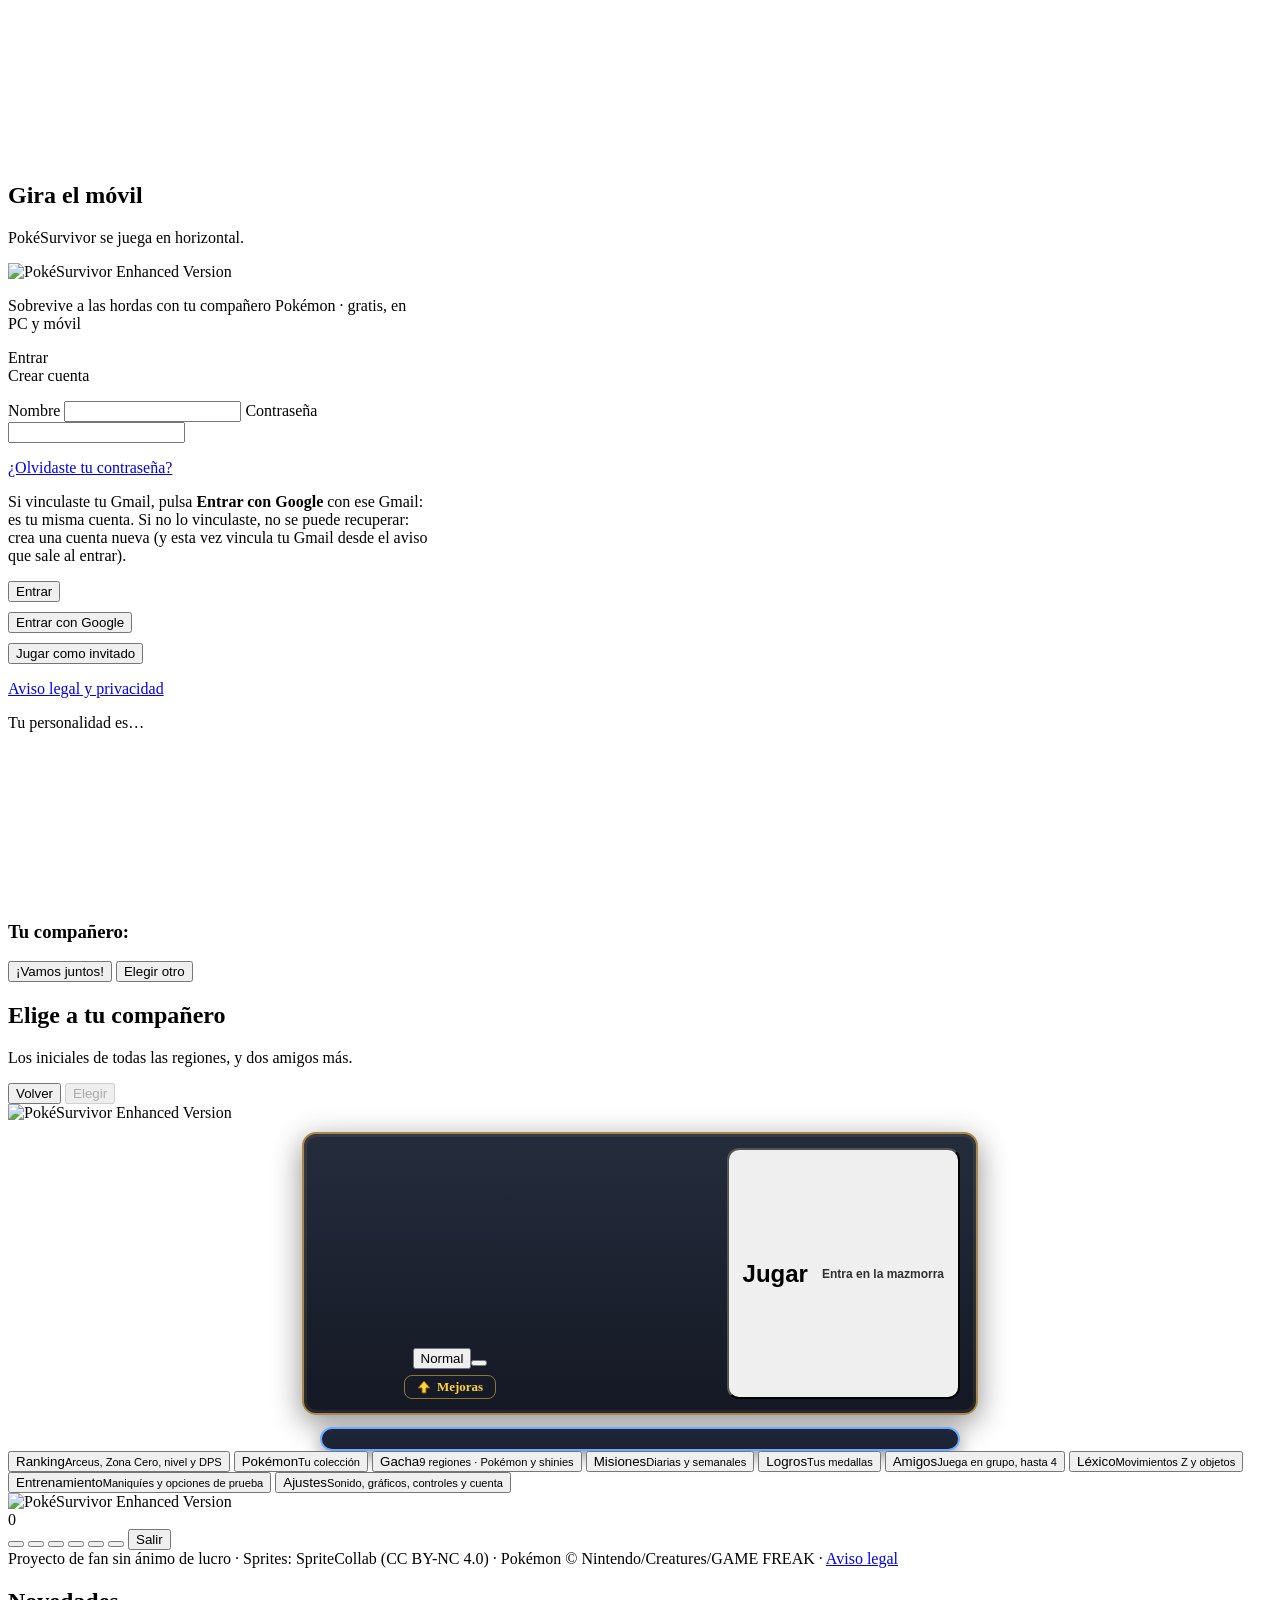
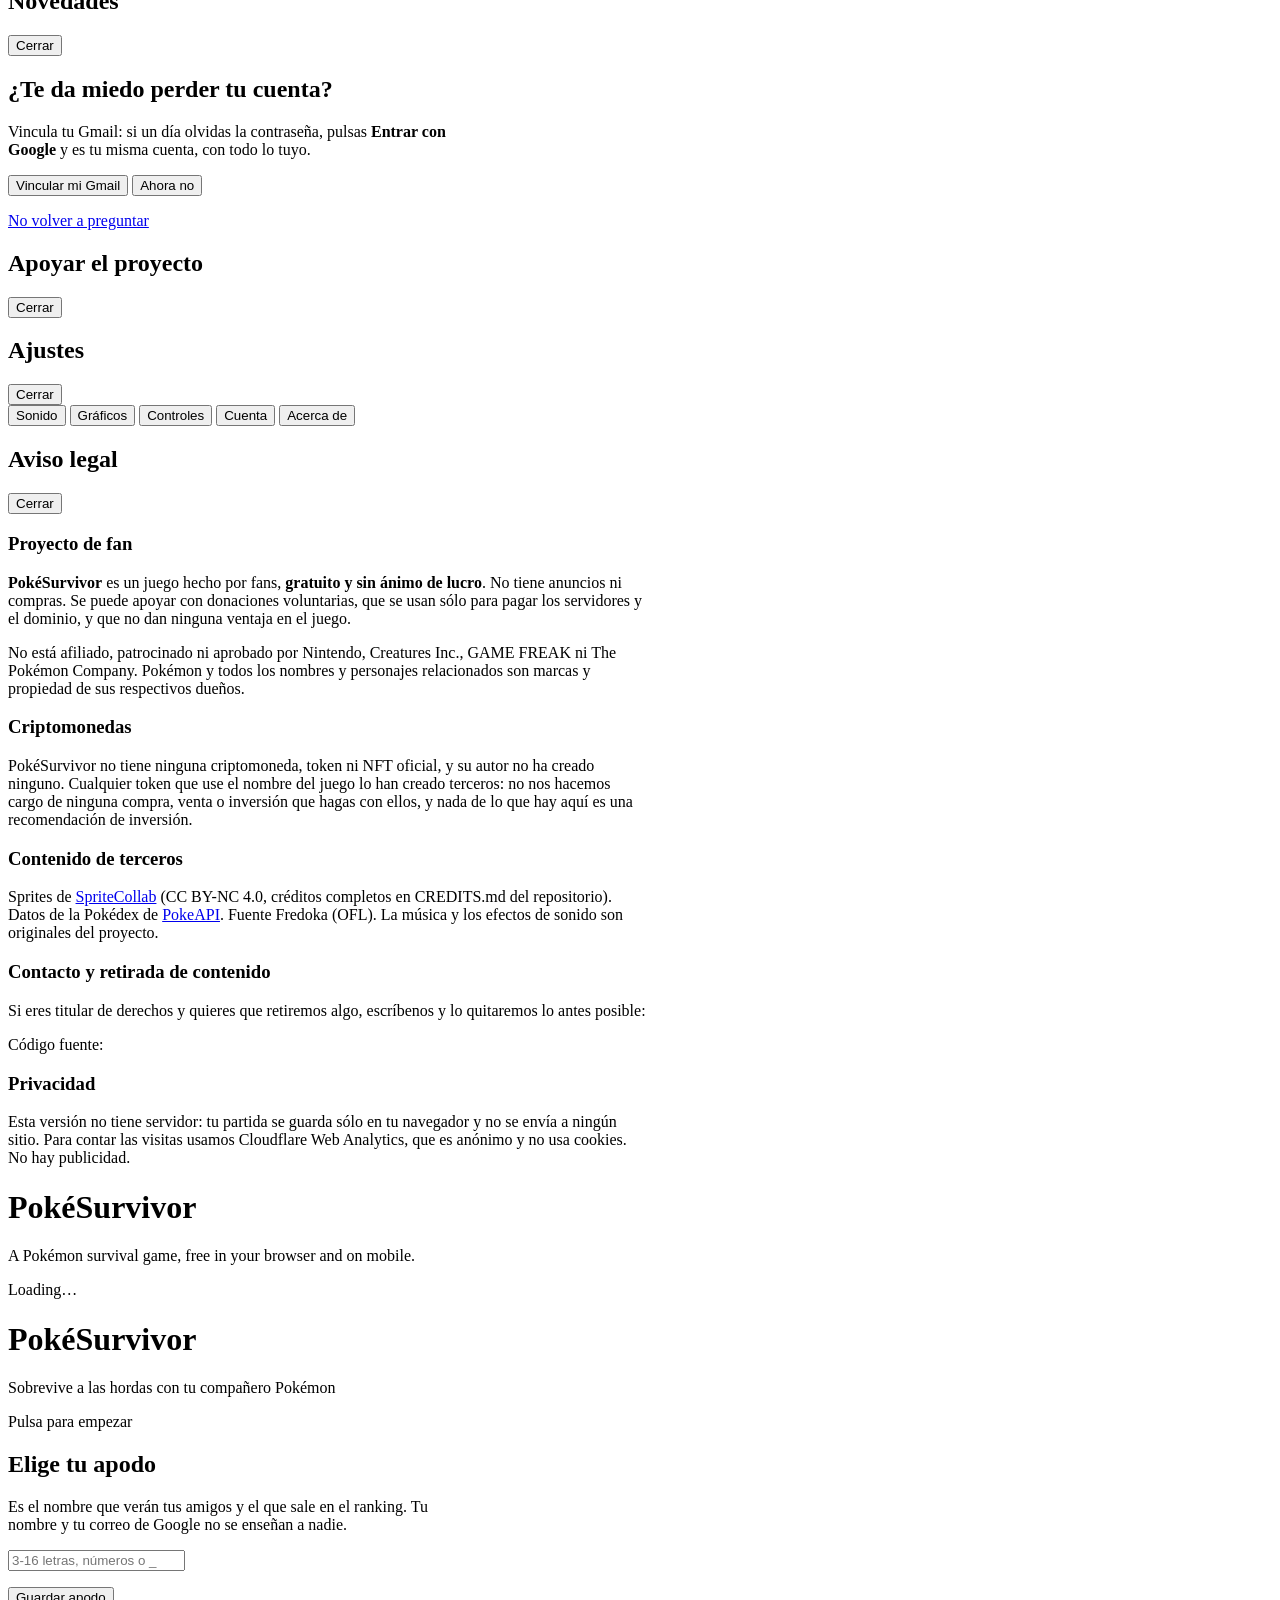
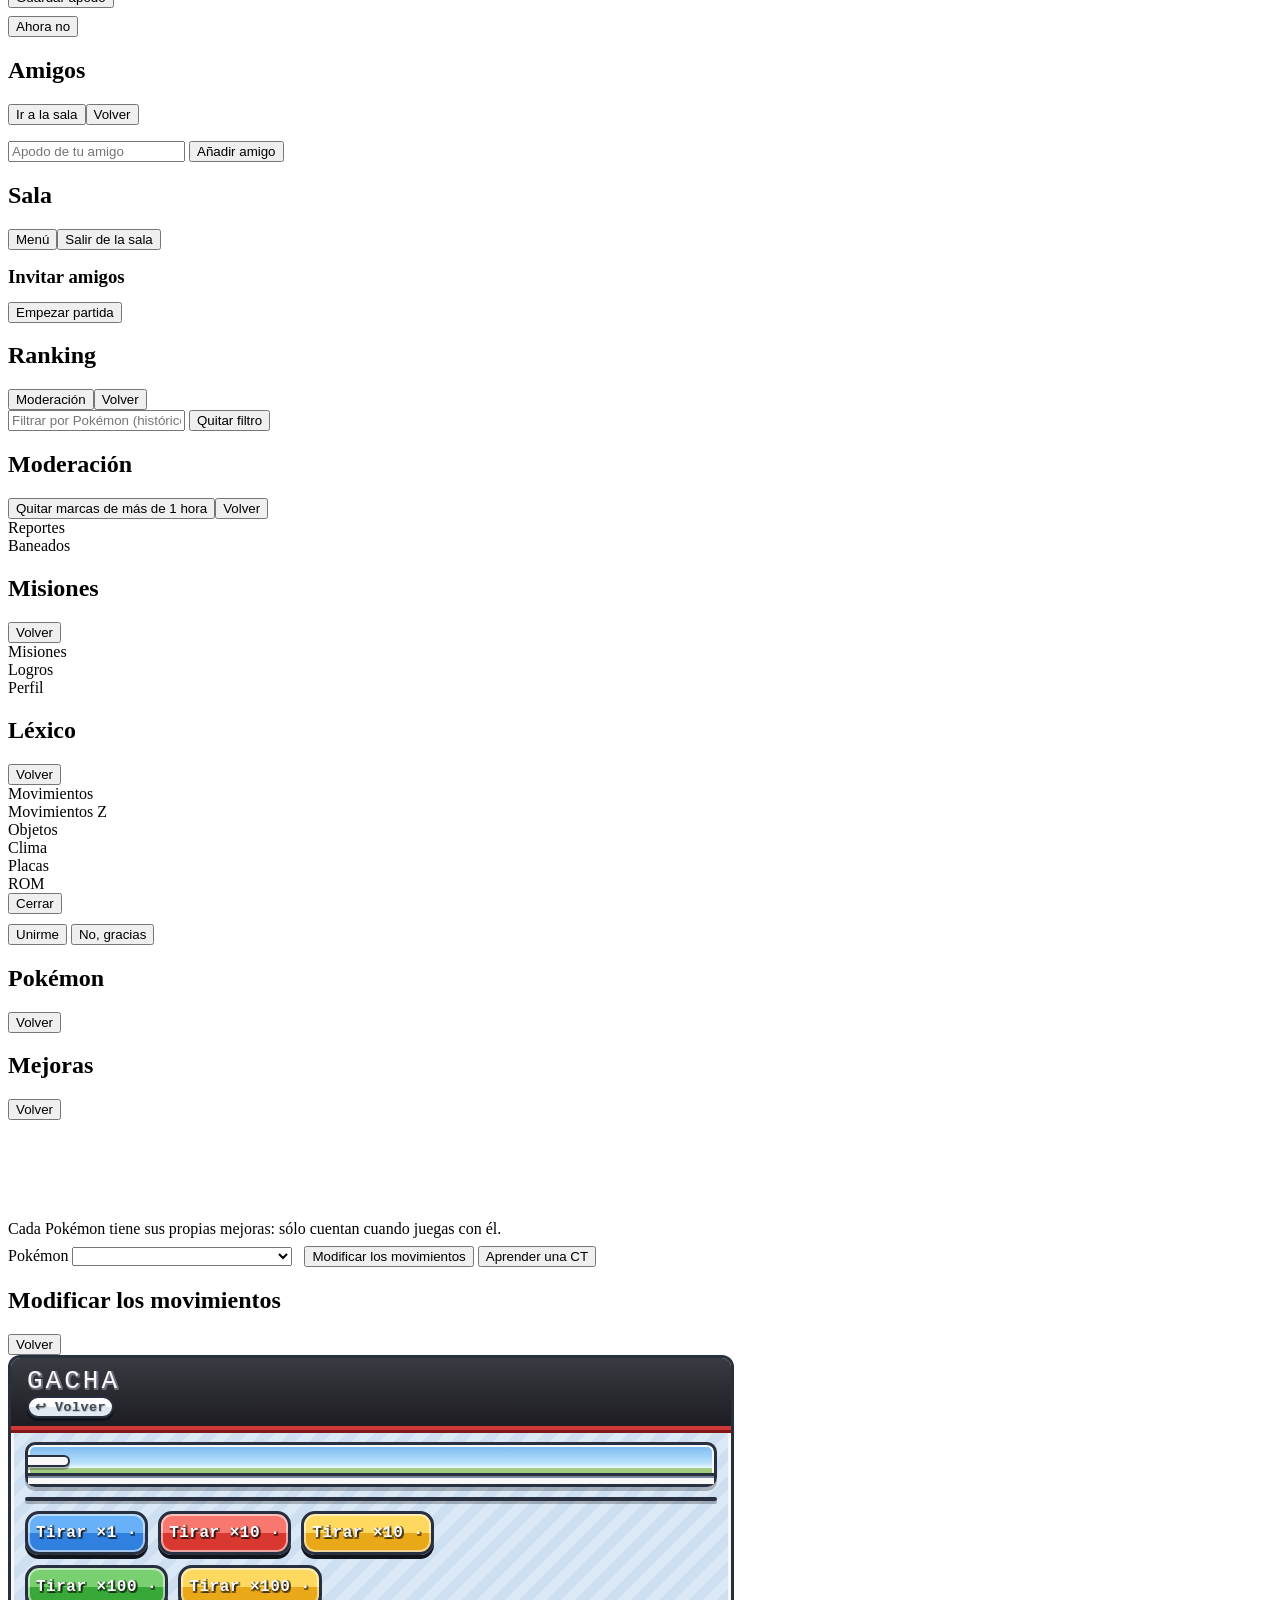
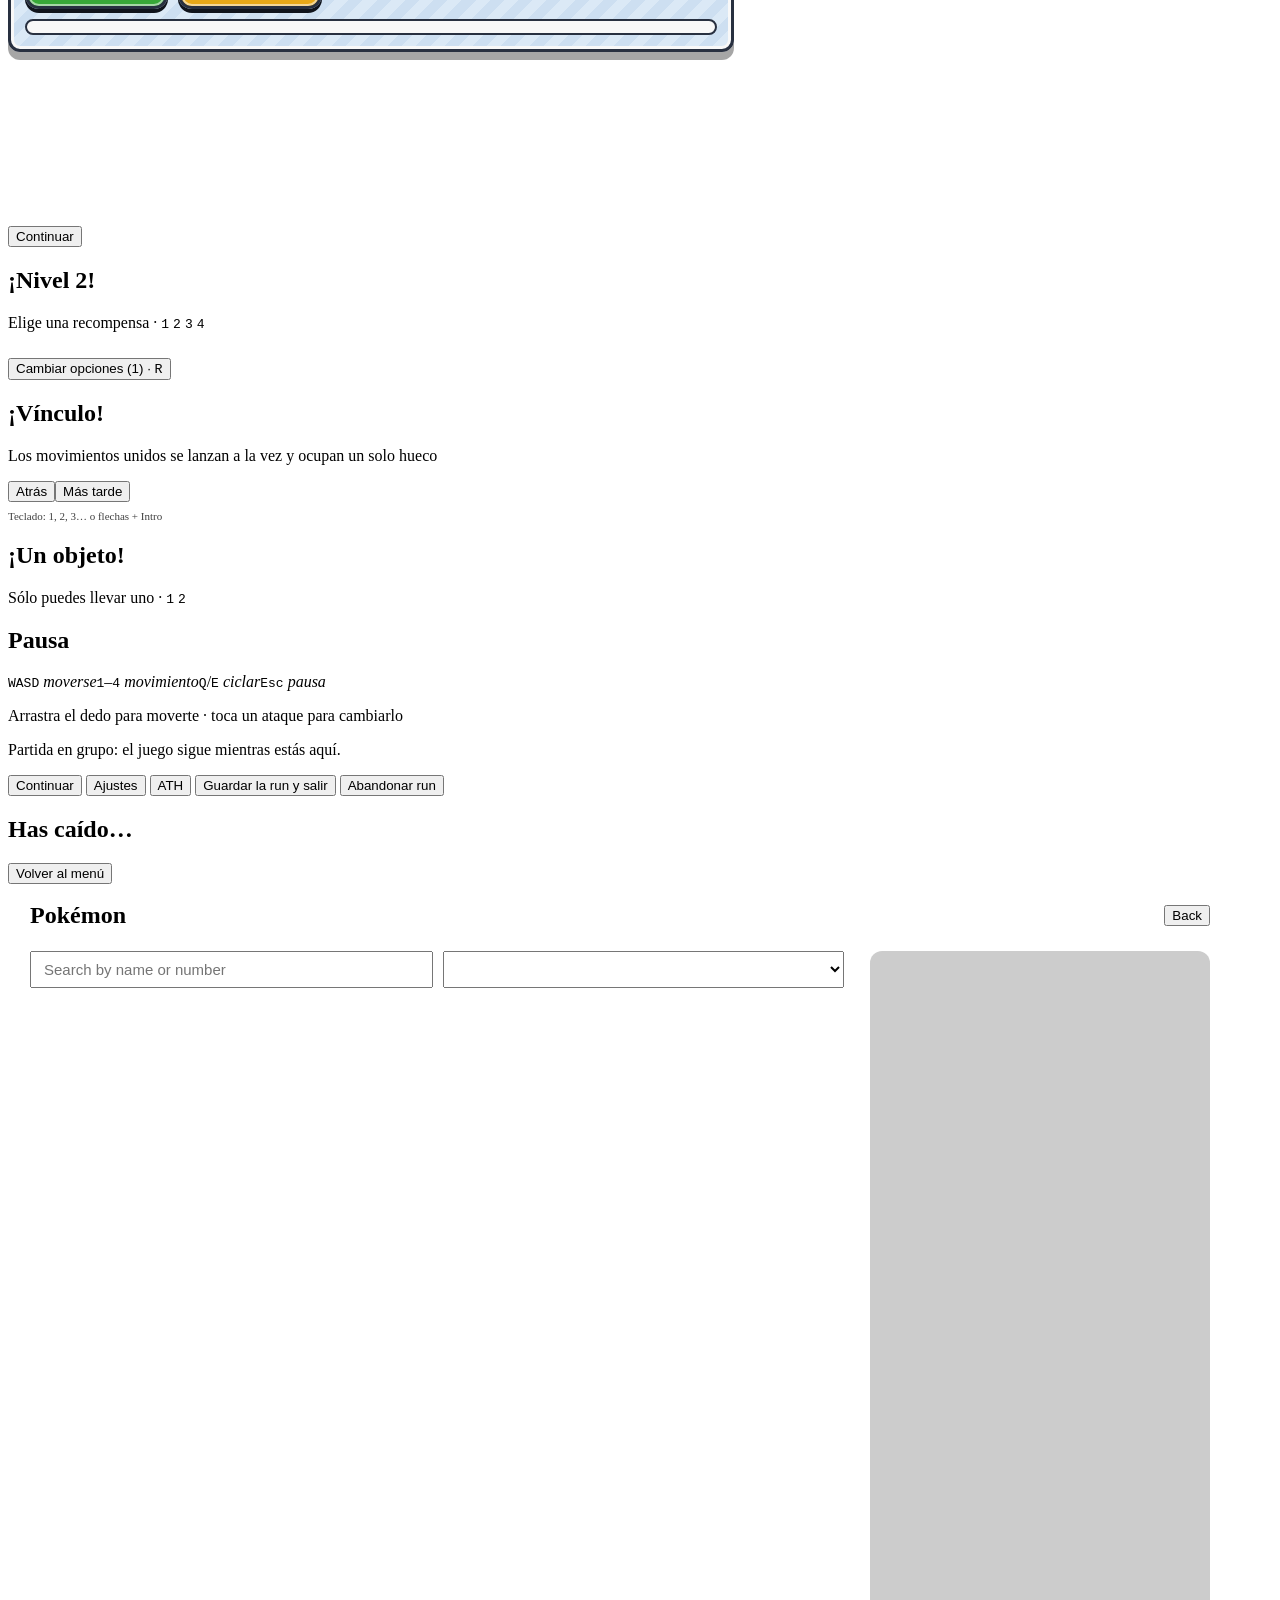
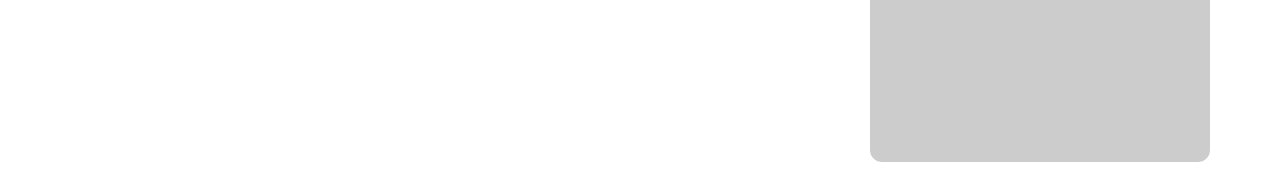
==== for-original/index.html @ c333a70a "Port to the original repo (theworld193232): files in for-original/ Our features re-applied onto the " ====
<!doctype html>
<!-- GENERADO desde dev.html por tools/build.js: no editar a mano (se edita dev.html). -->
<html lang="es">
<head>
<meta charset="utf-8">
<meta name="viewport" content="width=device-width,initial-scale=1,viewport-fit=cover">
<title>PokéSurvivor – Juego Pokémon gratis online estilo Survivor.io</title>
<meta name="description" content="Sobrevive a hordas de Pokémon con tu compañero en este fan game gratis para navegador y móvil: 966 Pokémon, shinies, legendarios y cooperativo con amigos. Sin descargas ni anuncios.">
<link rel="manifest" href="manifest.webmanifest">
<!-- Google sólo enseña en los resultados iconos de 48 px o múltiplos -->
<link rel="icon" href="favicon.ico" sizes="any">
<link rel="icon" type="image/png" sizes="48x48" href="assets/icons/icon-48.png">
<link rel="icon" type="image/png" sizes="96x96" href="assets/icons/icon-96.png">
<link rel="icon" type="image/png" sizes="144x144" href="assets/icons/icon-144.png">
<link rel="apple-touch-icon" href="assets/icons/icon-180.png">
<meta name="mobile-web-app-capable" content="yes">
<meta name="apple-mobile-web-app-capable" content="yes">
<meta name="apple-mobile-web-app-status-bar-style" content="black-translucent">
<meta name="apple-mobile-web-app-title" content="PokéSurvivor">
<link rel="preconnect" href="https://www.gstatic.com" crossorigin>
<link rel="preload" href="assets/fonts/Fredoka.ttf" as="font" type="font/ttf" crossorigin>
<link rel="stylesheet" href="css/style.css?v=a065ed2f32">
<style>/* perso: cuadro central del menú (tu Pokémon + niveles); aquí porque style.css se queda en caché */
.play-panel { display: flex; gap: 18px; align-items: stretch; margin: 10px auto 0; padding: 14px 16px; max-width: 640px;
  background: linear-gradient(180deg, rgba(18,26,44,.92), rgba(8,12,24,.95)); border: 2px solid #a8894a; border-radius: 14px;
  box-shadow: 0 8px 30px rgba(0,0,0,.45), inset 0 0 0 3px rgba(255,220,150,.08); }
.play-panel .partner-card { margin-top: 0; flex: 0 0 auto; display: flex; flex-direction: column; align-items: center; }
.play-panel #menu-partner { cursor: pointer; transition: transform .12s; }
.play-panel #menu-partner:hover { transform: scale(1.03); }
.play-panel .pp-upg { display: inline-flex; align-items: center; gap: 6px; margin-top: 6px; background: none; border: 1px solid rgba(255,210,63,.5); color: #ffd23f; border-radius: 8px; padding: 3px 12px; font: inherit; font-size: 13px; font-weight: 800; cursor: pointer; }
.play-panel .pp-upg:hover { background: rgba(255,210,63,.12); }
.play-panel .pp-levels { flex: 1; display: flex; flex-direction: column; gap: 8px; min-width: 0; }
.play-panel .pp-play { display: flex; align-items: center; justify-content: center; gap: 10px; font-size: 24px; font-weight: 800; padding: 10px 14px; border-radius: 12px; }
.play-panel .pp-play small { font-size: 12px; font-weight: 600; opacity: .8; margin-left: 4px; }
.play-panel .pp-play .mi-ico { display: inline-flex; }
.room-panel { margin: 12px auto 0; padding: 10px 14px; max-width: 640px; width: 100%; box-sizing: border-box; display: flex; align-items: center; gap: 14px;
  background: linear-gradient(180deg, rgba(14,22,44,.92), rgba(10,16,34,.92)); border: 2px solid #6fa8ff; border-radius: 14px; box-shadow: 0 6px 18px rgba(0,0,0,.4); }
.room-panel .rp-info { min-width: 120px; text-align: left; }
.room-panel .rp-info b { display: block; font-size: 15px; color: #9ac8ff; }
.room-panel .rp-info small { display: block; font-size: 12px; color: #9fb1c9; }
.room-panel .rp-mates { flex: 1; display: flex; gap: 8px; min-width: 0; overflow: hidden; }
.room-panel .rp-mate { display: flex; flex-direction: column; align-items: center; width: 70px; font-size: 11px; color: #dfe8ff; }
.room-panel .rp-mate canvas { width: 64px; height: 52px; }
.room-panel .rp-mate span { max-width: 70px; overflow: hidden; text-overflow: ellipsis; white-space: nowrap; }
.room-panel .rp-mate.empty { opacity: .35; justify-content: center; height: 70px; border: 1px dashed #6f86c8; border-radius: 8px; }
.room-panel .rp-btns { display: flex; flex-direction: column; gap: 6px; }
.room-panel .rp-mate:not(.empty) { cursor: pointer; position: relative; border-radius: 8px; }
.room-panel .rp-mate:not(.empty):hover { background: rgba(111,168,255,.12); }
.room-panel .rp-mate.empty { cursor: pointer; }
.room-panel .rp-net { position: absolute; top: 2px; right: 2px; line-height: 0; }
#rp-pop { position: fixed; z-index: 70; display: flex; flex-direction: column; gap: 4px; min-width: 150px; padding: 8px; border-radius: 10px;
  background: rgba(16,24,48,.98); border: 2px solid #6fa8ff; box-shadow: 0 6px 18px rgba(0,0,0,.5); }
#rp-pop b { font-size: 13px; color: #9ac8ff; padding: 0 4px 2px; }
#rp-pop button { font: inherit; font-size: 13px; font-weight: 700; text-align: left; padding: 5px 8px; border-radius: 7px; border: 1px solid #3a4f8a; background: rgba(255,255,255,.04); color: #e8eefc; cursor: pointer; }
#rp-pop button:hover:not([disabled]) { background: rgba(111,168,255,.18); }
#rp-pop button.danger { color: #ff9a8a; border-color: rgba(255,120,120,.5); }
#rp-pop button[disabled] { opacity: .55; cursor: default; }
.room-panel .ready-on { background: #2f9e57; border-color: #7dff9a; color: #fff; }
#scr-menu.has-room .menu-left .logo { margin-bottom: 4px; }
@media (max-width: 760px) { .room-panel { flex-wrap: wrap; } .room-panel .rp-btns { flex-direction: row; width: 100%; } .room-panel .rp-btns .btn { flex: 1; } }
.play-panel .pp-title { font-size: 13px; font-weight: 800; letter-spacing: 2px; text-transform: uppercase; color: #8fa3c4; text-align: left; }
#menu-maps { display: flex; flex-direction: column; gap: 8px; flex: 1; }
.lvl-card { display: flex; align-items: center; gap: 10px; text-align: left; padding: 10px 12px; border-radius: 10px; border: 2px solid #3a4f8a;
  background: rgba(0,0,0,.28); color: #fff; font: inherit; cursor: pointer; flex: 1; }
.lvl-card:hover:not([disabled]) { border-color: #6f86c8; }
.lvl-card.on { border-color: #ffd23f; background: rgba(255,210,63,.1); box-shadow: 0 0 12px rgba(255,210,63,.25); }
.lvl-card[disabled] { opacity: .45; cursor: default; }
.lvl-card .ln { font-size: 22px; font-weight: 800; color: #ffd23f; min-width: 30px; text-align: center; }
.lvl-card b { display: block; font-size: 15px; }
.lvl-card small { display: block; font-size: 11px; color: #9fb1c9; }
.lvl-card .lt { display: flex; flex-wrap: wrap; gap: 3px; margin-top: 4px; }
.lvl-card .lt img { width: 18px; height: 18px; }
.lvl-card.zz { background: radial-gradient(1px 1px at 12% 30%, #fff, transparent), radial-gradient(1px 1px at 40% 72%, #fff, transparent), radial-gradient(1.5px 1.5px at 68% 22%, #bfe8ff, transparent), radial-gradient(1px 1px at 86% 66%, #ffd0f4, transparent), radial-gradient(1px 1px at 56% 46%, #fff, transparent), radial-gradient(1px 1px at 25% 80%, #c8fff4, transparent), linear-gradient(120deg, #1a1240 0%, #2b1a5e 45%, #0f3a4a 100%);
  border-color: #8a7bc8; box-shadow: 0 0 14px rgba(138,123,200,.45), inset 0 0 18px rgba(63,224,192,.15); }
.lvl-card.zz.on { border-color: #ffd23f; box-shadow: 0 0 14px rgba(255,210,63,.35), inset 0 0 18px rgba(63,224,192,.15); }
.lvl-card.zz .ln { color: #fff; font-size: 30px; text-shadow: 0 0 6px #c9a6ff, 0 0 14px #7b5cff, 0 0 24px #7b5cff; }
.lvl-card.zz .zz-tag { display: block; font-size: 11px; color: #c9c2ff; margin-top: 3px; letter-spacing: .03em; }
.contact-btn svg { vertical-align: -3px; }
@media (max-width: 900px) { .contact-btn span { display: none; } }
.lvl-card .lk { margin-left: auto; font-size: 12px; font-weight: 800; color: #ff9a8a; white-space: nowrap; }
@media (max-width: 760px) and (min-height: 521px) {
  .play-panel { flex-direction: column; padding: 10px; gap: 10px; max-width: 420px; }
  #menu-maps { flex-direction: row; } .lvl-card { flex-direction: column; text-align: center; gap: 2px; padding: 6px; }
  .lvl-card .lk { margin: 0; } .lvl-card small { display: none; } .lvl-card .lt { justify-content: center; } .lvl-card .lt img { width: 14px; height: 14px; }
}
/* Perso: téléphone à l'horizontale: le cadre central en ligne, compact, sans logo (tout tient sans défiler). */
@media (max-height: 520px) {
  #scr-menu .menu-left { justify-content: flex-start; padding: 46px 6px 6px; overflow-y: auto; }
  #scr-menu .menu-left .logo { display: none; }
  #scr-menu .menu-right { width: min(46vw, 400px); }
  .play-panel { flex-direction: row; padding: 8px; gap: 8px; margin: 0 auto; width: 100%; max-width: 560px; box-sizing: border-box; }
  .play-panel .partner-card { width: 34%; min-width: 0; }
  .play-panel #menu-partner { width: 100%; height: auto; max-height: 30vh; }
  .play-panel .partner-card .nm { font-size: 15px; }
  .play-panel .partner-card .lv { font-size: 11px; }
  .play-panel .seg button { padding: 2px 8px; font-size: 12px; }
  .play-panel .pp-upg { font-size: 12px; padding: 2px 8px; margin-top: 4px; }
  .play-panel .pp-levels { gap: 5px; }
  .play-panel .pp-title { font-size: 10px; letter-spacing: 1px; }
  #menu-maps { flex-direction: column; gap: 4px; }
  .lvl-card { flex-direction: row; text-align: left; gap: 6px; padding: 4px 8px; flex: 0 0 auto; }
  .lvl-card .ln { font-size: 16px; min-width: 18px; }
  .lvl-card b { font-size: 12px; white-space: nowrap; overflow: hidden; text-overflow: ellipsis; }
  .lvl-card > span:nth-child(2) { min-width: 0; flex: 1; }
  .lvl-card .lt, .lvl-card small { display: none; }
  .lvl-card .lk { margin-left: auto; font-size: 11px; }
  .play-panel .pp-play { font-size: 18px; padding: 6px 10px; }
  .play-panel .pp-play small { display: none; }
  .room-panel { margin-top: 6px; padding: 6px 8px; gap: 8px; max-width: 560px; flex-wrap: wrap; }
  .room-panel .rp-info b { font-size: 13px; }
  .room-panel .rp-mate { width: 52px; } .room-panel .rp-mate canvas { width: 48px; height: 40px; } .room-panel .rp-mate.empty { height: 52px; }
  .room-panel .rp-btns { flex-direction: row; width: 100%; } .room-panel .rp-btns .btn { flex: 1; }
  /* Perso (19-10): el salón ya no se corta en el móvil: una sola fila compacta y la columna puede bajar */
  #scr-menu.has-room .menu-left { justify-content: flex-start; overflow-y: auto; overscroll-behavior: contain; }
  #scr-menu.has-room .menu-left > * { flex-shrink: 0; }
  .room-panel { flex-wrap: nowrap; padding: 4px 8px; gap: 6px; margin-top: 4px; }
  .room-panel .rp-info { min-width: 0; flex: 0 1 auto; }
  .room-panel .rp-info b { font-size: 12px; } .room-panel .rp-info small { font-size: 10px; }
  .room-panel .rp-mate { width: 44px; font-size: 10px; } .room-panel .rp-mate canvas { width: 40px; height: 32px; }
  .room-panel .rp-mate span { max-width: 44px; } .room-panel .rp-mate.empty { height: 42px; }
  .room-panel .rp-btns { flex-direction: column; width: auto; gap: 4px; } .room-panel .rp-btns .btn { flex: none; padding: 3px 8px; font-size: 12px; }
}
/* Perso: Gacha à l'horizontale sur téléphone: les boutons de tirage visibles sans défiler, les taux à droite. */
@media (max-height: 520px) {
  #scr-gacha .box { padding: 8px 10px; max-height: calc(100dvh - 54px); overflow-y: auto; }
  #scr-gacha .gen-tabs { margin-top: 2px; padding-bottom: 4px; scrollbar-width: none; }
  #scr-gacha .gen-tabs .tab, #scr-gacha .gen-tabs button { padding: 2px 8px; font-size: 12px; }
  #scr-gacha .split { grid-template-columns: 1fr minmax(170px, 32%); gap: 8px; margin-top: 2px !important; }
  #scr-gacha .banner { padding: 8px 10px; }
  #scr-gacha .banner h3 { font-size: 18px; margin: 0; }
  #scr-gacha .banner p { font-size: 12px; margin: 2px 0 !important; }
  #scr-gacha .banner .feat { height: 70px; margin: 4px -6px -8px; }
  #scr-gacha .banner .feat canvas { max-height: 70px; width: auto; }
  #scr-gacha .row { margin-top: 6px !important; gap: 6px; }
  #scr-gacha .row .btn { padding: 6px 8px; font-size: 13px; }
  #scr-gacha .note { margin-top: 4px; font-size: 11px; }
  #scr-gacha .rates { font-size: 12px; padding: 6px 8px; max-height: calc(100dvh - 140px); overflow-y: auto; }
}
</style>
<style>/* fuente (también aquí: el CSS puede estar en caché) */
@font-face { font-family: 'Pixelify'; src: url('assets/fonts/Fredoka.ttf') format('truetype'); font-weight: 300 900; font-display: block; }</style>
<script>if (location.hostname === 'intox2b20.github.io') { const s = document.createElement('script'); s.defer = true; s.src = 'https://static.cloudflareinsights.com/beacon.min.js'; s.setAttribute('data-cf-beacon', '{"token": "bb790692d1814e0cb6fdeed3e09efedd"}'); document.head.appendChild(s); }</script>
</head>
<body>

<canvas id="game"></canvas>
<!-- En móvil se juega en horizontal -->
<div id="rotate" class="hidden"><div class="box center"><div id="rotate-ico"></div><h2>Gira el móvil</h2><p class="sub">PokéSurvivor se juega en horizontal.</p></div></div>

<!-- ====== Inicio: login / registro / invitado ====== -->
<section id="scr-login" class="scr hidden">
  <div class="box" style="width:min(420px,100%)">
    <div class="logo">
      <img class="logo-img" src="assets/ui/logo-intox4.webp" alt="PokéSurvivor Enhanced Version" draggable="false" translate="no">
    </div>
    <p class="login-tag">Sobrevive a las hordas con tu compañero Pokémon · gratis, en PC y móvil</p>
    <div class="tabs">
      <div class="tab on" data-tab="login">Entrar</div>
      <div class="tab" data-tab="register">Crear cuenta</div>
    </div>
    <p id="signup-closed" class="note center hidden"></p>
    <form id="login-form" autocomplete="off">
      <label for="f-user">Nombre</label>
      <input id="f-user" class="field" maxlength="16" spellcheck="false">
      <label for="f-pass">Contraseña</label>
      <input id="f-pass" class="field" type="password" maxlength="64">
      <p id="login-err" class="err"></p>
      <p class="note"><a href="#" id="f-forgot">¿Olvidaste tu contraseña?</a></p>
      <p id="forgot-note" class="note hidden">Si vinculaste tu Gmail, pulsa <b>Entrar con Google</b> con ese Gmail: es tu misma cuenta.
        Si no lo vinculaste, no se puede recuperar: crea una cuenta nueva (y esta vez vincula tu Gmail desde el aviso que sale al entrar).</p>
      <div class="row">
        <button id="btn-auth" class="btn gold grow" type="submit">Entrar</button>
      </div>
    </form>
    <div class="row" style="margin-top:10px">
      <button id="btn-google" class="btn google grow hidden" type="button">Entrar con Google</button>
    </div>
    <div class="row" style="margin-top:10px">
      <button id="btn-guest" class="btn ghost grow" type="button">Jugar como invitado</button>
    </div>
    <p class="note center" id="login-mode"></p>
    <p class="note center"><a href="#" class="legal-link" data-legal>Aviso legal y privacidad</a></p>
  </div>
</section>

<!-- ====== Test de personalidad ====== -->
<section id="scr-test" class="scr dim hidden">
  <div class="box test-box">
    <div class="progress"><i id="test-bar"></i></div>
    <p class="sub" id="test-count"></p>
    <p class="q" id="test-q"></p>
    <div class="answers" id="test-a"></div>
  </div>
</section>

<!-- ====== Resultado del test ====== -->
<section id="scr-result" class="scr dim hidden">
  <div class="box result">
    <p class="sub">Tu personalidad es…</p>
    <div class="trait" id="res-trait"></div>
    <p id="res-text"></p>
    <canvas id="res-stage" class="stage" width="200" height="150"></canvas>
    <h3>Tu compañero: <span class="gold" id="res-name"></span></h3>
    <div class="row" style="justify-content:center;margin-top:14px">
      <button id="res-ok" class="btn gold">¡Vamos juntos!</button>
      <button id="res-other" class="btn">Elegir otro</button>
    </div>
  </div>
</section>

<!-- ====== Elegir compañero ====== -->
<section id="scr-starters" class="scr dim hidden">
  <div class="box wide">
    <h2>Elige a tu compañero</h2>
    <p class="sub">Los iniciales de todas las regiones, y dos amigos más.</p>
    <div class="grid" id="starter-grid"></div>
    <div class="row between" style="margin-top:14px">
      <button id="starter-back" class="btn ghost">Volver</button>
      <span id="starter-info" class="grow" style="color:var(--muted)"></span>
      <button id="starter-ok" class="btn gold" disabled>Elegir</button>
    </div>
  </div>
</section>

<!-- ====== Menú principal ====== -->
<section id="scr-menu" class="scr hidden v2">
  <!-- Perso (19-10): pantalla principal v2: logo · cuadro de juego (banner del nivel + pestañas + Jugar) · menú a la derecha · estadísticas y salón abajo -->
  <div class="menu-left">
    <div class="logo">
      <img class="logo-img" src="assets/ui/logo-intox4.webp" alt="PokéSurvivor Enhanced Version" draggable="false" translate="no">
    </div>
    <div class="play-panel">
      <div class="pp-banner" id="pp-banner">
        <div class="pp-info" id="pp-info"></div>
        <div class="partner-card">
          <canvas id="menu-partner" class="stage" width="260" height="200" title="Pokémon"></canvas>
          <div class="nm" id="menu-partner-name"></div>
          <div class="lv" id="menu-partner-info"></div>
          <div class="seg hidden" id="menu-shiny"><button data-v="0">Normal</button><button data-v="1"></button></div>
          <button class="pp-upg" id="menu-partner-upg"><svg width="14" height="14" viewBox="0 0 14 14" aria-hidden="true"><path d="M7 1 L13 8 H9 V13 H5 V8 H1 Z" fill="#ffd23f" stroke="#7a5a00" stroke-width="1"/></svg> Mejoras</button>
        </div>
      </div>
      <div id="menu-maps" class="pp-tabs"></div>
      <button class="btn gold pp-play" data-go="play">Jugar<small>Entra en la mazmorra</small></button>
    </div>
    <div class="menu-bottom">
      <!-- perso: el salón multijugador (sólo con sala) -->
      <div class="room-panel hidden" id="menu-room"></div>
        <div class="room-chat hidden" id="room-chat"></div>
    </div>
  </div>
  <div class="menu-right">
    <div class="box menu-box">
      <div class="menu-list">
        <button class="menu-item" data-go="rank">Ranking<small>Arceus, Zona Cero, nivel y DPS</small></button>
        <button class="menu-item" data-go="dex">Pokémon<small id="menu-dex-count">Tu colección</small></button>
        <button class="menu-item" data-go="gacha">Gacha<small>9 regiones · Pokémon y shinies</small></button>
        <button class="menu-item" data-go="goals">Misiones<small id="menu-goals-sub">Diarias y semanales</small></button>
        <button class="menu-item" data-go="ach">Logros<small id="menu-ach-sub">Tus medallas</small></button>
        <button class="menu-item" data-go="friends">Amigos<small id="menu-friends-sub">Juega en grupo, hasta 4</small></button>
        <button class="menu-item" data-go="lexicon">Léxico<small>Movimientos Z y objetos</small></button>
        <button class="menu-item" data-go="train">Entrenamiento<small>Maniquíes y opciones de prueba</small></button>
        <button class="menu-item" data-go="settings">Ajustes<small>Sonido, gráficos, controles y cuenta</small></button>
      </div>
    </div>
    <!-- perso (18-10): en el móvil el logo va aquí, bajo el menú -->
    <div class="logo logo-phone"><img class="logo-img" src="assets/ui/logo-intox4.webp" alt="PokéSurvivor Enhanced Version" draggable="false" translate="no"></div>
  </div>
</section>

<div id="topbar" class="topbar hidden">
  <div class="pill"><span class="coin"></span><span id="coins">0</span></div>
  <div class="pill" id="tickets-pill" title="Tickets del gacha"></div>
  <div class="pill" id="user-pill"></div>
  <button id="btn-news" class="btn small ghost news-btn" title="Novedades"></button>
  <button id="btn-contact" class="btn small ghost contact-btn" title="Contacto"></button>
  <button id="btn-support" class="btn small gold hidden" title="Apoyar el PokéSurvivor original (JPTER78)"></button>
  <button id="btn-sound" class="btn small ghost" title="Sonido"></button>
  <button id="btn-full" class="btn small ghost hidden" title="Pantalla completa"></button>
  <button id="btn-settings" class="btn small ghost" title="Ajustes"></button>
  <button id="btn-logout" class="btn small ghost">Salir</button>
</div>
<div id="sound-panel" class="box sound-panel hidden"></div>
<div id="credits-line" class="credits-line hidden">Proyecto de fan sin ánimo de lucro · Sprites: SpriteCollab (CC BY-NC 4.0) · Pokémon © Nintendo/Creatures/GAME FREAK · <a href="#" class="legal-link" data-legal>Aviso legal</a></div>

<!-- ====== Novedades (cambios del juego) ====== -->
<section id="scr-news" class="scr dim hidden">
  <div class="box news-box">
    <div class="row between"><h2>Novedades</h2><button class="btn small ghost" id="news-close">Cerrar</button></div>
    <div id="news-body" class="news-body"></div>
  </div>
</section>

<!-- ====== Vincular Gmail para recuperar la cuenta (js/ui/login.js, offerRecovery) ====== -->
<section id="scr-recover" class="scr dim hidden">
  <div class="box" style="width:min(440px,100%)">
    <h2>¿Te da miedo perder tu cuenta?</h2>
    <p>Vincula tu Gmail: si un día olvidas la contraseña, pulsas <b>Entrar con Google</b> y es tu misma cuenta, con todo lo tuyo.</p>
    <p class="err" id="rec-err"></p>
    <div class="row" style="gap:8px;flex-wrap:wrap">
      <button class="btn gold grow" id="rec-link" type="button">Vincular mi Gmail</button>
      <button class="btn ghost" id="rec-later" type="button">Ahora no</button>
    </div>
    <p class="note center"><a href="#" id="rec-never">No volver a preguntar</a></p>
  </div>
</section>

<!-- ====== Apoyar el proyecto (donaciones) ====== -->
<section id="scr-support" class="scr dim hidden">
  <div class="box support">
    <div class="row between"><h2>Apoyar el proyecto</h2><button class="btn small ghost" id="sup-close">Cerrar</button></div>
    <div id="sup-body"></div>
  </div>
</section>

<!-- ====== Ajustes ====== -->
<section id="scr-settings" class="scr dim hidden">
  <div class="box settings">
    <div class="row between"><h2>Ajustes</h2><button class="btn small ghost" id="set-close">Cerrar</button></div>
    <div class="tabs" id="set-tabs">
      <button class="gen-tab" data-t="sound">Sonido</button>
      <button class="gen-tab" data-t="gfx">Gráficos</button>
      <button class="gen-tab" data-t="ctl">Controles</button>
      <button class="gen-tab" data-t="acc">Cuenta</button>
      <button class="gen-tab" data-t="about">Acerca de</button>
    </div>
    <div id="set-body" class="set-body"></div>
  </div>
</section>

<!-- ====== Aviso legal y privacidad ====== -->
<section id="scr-legal" class="scr dim hidden">
  <div class="box legal" style="width:min(640px,100%)">
    <div class="row between"><h2>Aviso legal</h2><button class="btn small ghost" id="legal-close">Cerrar</button></div>
    <h3>Proyecto de fan</h3>
    <p><b>PokéSurvivor</b> es un juego hecho por fans, <b>gratuito y sin ánimo de lucro</b>.
      No tiene anuncios ni compras. Se puede apoyar con donaciones voluntarias, que se usan sólo para pagar los servidores y el dominio, y que no dan ninguna ventaja en el juego.</p>
    <p>No está afiliado, patrocinado ni aprobado por Nintendo, Creatures Inc., GAME FREAK ni
      The Pokémon Company. Pokémon y todos los nombres y personajes relacionados son marcas y
      propiedad de sus respectivos dueños.</p>
    <h3>Criptomonedas</h3>
    <p>PokéSurvivor no tiene ninguna criptomoneda, token ni NFT oficial, y su autor no ha creado ninguno. Cualquier token que use el nombre del juego lo han creado terceros: no nos hacemos cargo de ninguna compra, venta o inversión que hagas con ellos, y nada de lo que hay aquí es una recomendación de inversión.</p>
    <h3>Contenido de terceros</h3>
    <p>Sprites de <a href="https://github.com/PMDCollab/SpriteCollab" target="_blank" rel="noopener">SpriteCollab</a>
      (CC BY-NC 4.0, créditos completos en CREDITS.md del repositorio). Datos de la Pokédex de
      <a href="https://pokeapi.co/" target="_blank" rel="noopener">PokeAPI</a>. Fuente Fredoka (OFL).
      La música y los efectos de sonido son originales del proyecto.</p>
    <h3>Contacto y retirada de contenido</h3>
    <p>Si eres titular de derechos y quieres que retiremos algo, escríbenos y lo quitaremos lo
      antes posible: <a id="legal-mail" href="#"></a></p>
    <p>Código fuente: <a id="legal-repo" href="#" target="_blank" rel="noopener"></a></p>
    <h3>Privacidad</h3>
    <p id="priv-local">Esta versión no tiene servidor: tu partida se guarda sólo en tu navegador y no se envía a ningún sitio. Para contar las visitas usamos Cloudflare Web Analytics, que es anónimo y no usa cookies. No hay publicidad.</p>
    <p>Si creas una cuenta, guardamos tu nombre de jugador y tu partida (colección, monedas,
      mejoras y estadísticas) en Google Firebase para que puedas seguir en cualquier ordenador.
      Si entras con Google, Firebase guarda también tu correo de Google para identificarte
      (nunca se enseña a otros jugadores).
      No usamos tus datos para nada más, ni los compartimos, ni hay publicidad ni seguimiento.
      Como invitado no se guarda nada fuera de tu navegador.</p>
    <p>Amigos y ranking: tu <b>apodo</b> es público para otros jugadores. Guardamos tu lista de
      amigos, si estás en línea y tus mejores tiempos (con tu apodo y tu Pokémon).</p>
    <p>Partidas en grupo: tu navegador se conecta <b>directamente</b> con el de tus compañeros
      (como en una videollamada), así que cada uno puede llegar a ver la dirección IP del otro.
      Juega en grupo sólo con gente que conozcas. Si la conexión directa no es posible, la partida
      pasa por los servidores de Firebase.</p>
    <p>Puedes borrar tu cuenta cuando quieras (se borran también tu apodo, tus amigos y tus marcas):</p>
    <div class="row">
      <button class="btn small" id="legal-delete">Borrar mi cuenta y mi partida</button>
      <span id="legal-del-msg" class="note" style="margin:0"></span>
    </div>
  </div>
</section>
<div id="boot" class="boot">
  <div class="boot-in">
    <h1>PokéSurvivor</h1>
    <p>Juego de supervivencia con Pokémon, gratis en el navegador y en el móvil.</p>
    <p class="boot-ld">Cargando…</p>
  </div>
</div>
<script>
  (function () {
    var s = null; try { s = localStorage.getItem('ps.lang'); } catch (e) {}
    var n = ((navigator.languages && navigator.languages[0]) || navigator.language || 'es').toLowerCase();
    var l = s === 'es' || s === 'en' ? s : (/\/en(\/|$)/.test(location.pathname) ? 'en' : (n.indexOf('es') === 0 ? 'es' : 'en'));
    document.documentElement.lang = l;
    if (l === 'en') {
      var p = document.querySelectorAll('#boot p');
      p[0].textContent = 'A Pokémon survival game, free in your browser and on mobile.';
      p[1].textContent = 'Loading…';
    }
  })();
</script>
<div id="tap-start" class="tapstart hidden">
  <div class="boot-in">
    <h1>PokéSurvivor</h1>
    <p>Sobrevive a las hordas con tu compañero Pokémon</p>
    <p class="tap-blink">Pulsa para empezar</p>
  </div>
</div>
<noscript>
  <div class="boot noscript">
    <div class="boot-in">
      <h1>PokéSurvivor</h1>
      <p>PokéSurvivor necesita JavaScript para funcionar. Actívalo para jugar.</p>
      <p>Fan game gratuito de supervivencia con 966 Pokémon de las 9 regiones: elige tu compañero, sobrevive a las hordas, evoluciona tus ataques, enfréntate a legendarios y juega en cooperativo con hasta 4 amigos.</p>
          </div>
  </div>
</noscript>

<!-- ====== Apodo (para amigos y ranking) ====== -->
<section id="scr-nick" class="scr dim hidden">
  <div class="box" style="width:min(440px,100%)">
    <h2>Elige tu apodo</h2>
    <p class="sub">Es el nombre que verán tus amigos y el que sale en el ranking.
      Tu nombre y tu correo de Google no se enseñan a nadie.</p>
    <form id="nick-form" autocomplete="off">
      <input id="nick-in" class="field" maxlength="16" spellcheck="false" placeholder="3-16 letras, números o _">
      <p id="nick-err" class="err"></p>
      <div class="row"><button id="nick-ok" class="btn gold grow" type="submit">Guardar apodo</button></div>
    </form>
    <div class="row" style="margin-top:8px"><button id="nick-later" class="btn ghost grow" type="button">Ahora no</button></div>
  </div>
</section>

<!-- ====== Amigos ====== -->
<section id="scr-friends" class="scr dim hidden">
  <div class="box wide">
    <div class="row between"><h2>Amigos</h2>
      <div class="row"><button id="fr-room" class="btn small gold hidden">Ir a la sala</button><button class="btn small ghost" data-back>Volver</button></div></div>
    <p class="sub" id="fr-me"></p>
    <form id="fr-add" class="row" autocomplete="off">
      <input id="fr-name" class="field grow" maxlength="16" spellcheck="false" placeholder="Apodo de tu amigo">
      <button class="btn gold" type="submit" data-sfx="confirm">Añadir amigo</button>
    </form>
    <p id="fr-msg" class="note"></p>
    <div id="fr-list" class="fr-list"></div>
  </div>
</section>

<!-- ====== Sala (partida en grupo) ====== -->
<section id="scr-lobby" class="scr dim hidden">
  <div class="box wide">
    <div class="row between"><h2>Sala</h2>
      <div class="row"><button id="lobby-menu" class="btn small ghost">Menú</button><button id="lobby-leave" class="btn small ghost">Salir de la sala</button></div></div>
    <p class="sub" id="lobby-sub"></p>
    <div id="lobby-members" class="lobby-members"></div>
    <h3 id="lobby-inv-title" style="margin:14px 0 6px">Invitar amigos</h3>
    <div id="lobby-invite" class="fr-list"></div>
    <div class="row" style="margin-top:14px">
      <button id="lobby-start" class="btn gold grow">Empezar partida</button>
    </div>
    <p class="note" id="lobby-note"></p>
  </div>
</section>

<!-- ====== Ranking ====== -->
<section id="scr-rank" class="scr dim hidden">
  <div class="box wide">
    <div class="row between"><h2>Ranking</h2><span class="row" style="gap:6px"><button id="rk-mod" class="btn small ghost hidden">Moderación</button><button class="btn small ghost" data-back>Volver</button></span></div>
    <div class="gen-tabs" id="rk-cat"></div>
    <div class="gen-tabs" id="rk-mode"></div>
    <div class="filters" id="rk-period"></div>
    <div class="row rk-tools">
      <div class="filters" id="rk-scope" style="margin:0"></div>
      <input id="rk-poke" class="field hidden" list="rk-dl" placeholder="Filtrar por Pokémon (histórico)" spellcheck="false">
      <datalist id="rk-dl"></datalist>
      <button id="rk-clear" class="btn small ghost hidden">Quitar filtro</button>
    </div>
    <div id="rk-list" class="rk-list"></div>
    <div id="rk-me" class="rk-me"></div>
  </div>
</section>

<!-- ====== Moderación del ranking (sólo la cuenta de admin, ver js/ui/mod-ui.js) ====== -->
<section id="scr-mod" class="scr dim hidden">
  <div class="box wide">
    <div class="row between"><h2>Moderación</h2><span class="row" style="gap:6px"><button class="btn small danger" id="mod-purge">Quitar marcas de más de 1 hora</button><button class="btn small ghost" id="mod-back">Volver</button></span></div>
    <div class="tabs" id="mod-tabs">
      <div class="tab on" data-tab="rep">Reportes</div>
      <div class="tab" data-tab="sus">Baneados</div>
    </div>
    <div id="mod-list" class="rk-list" style="max-height:60vh"></div>
  </div>
</section>

<!-- ====== Misiones, logros y perfil ====== -->
<section id="scr-goals" class="scr dim hidden">
  <div class="box wide">
    <div class="row between"><h2 id="goals-h">Misiones</h2><button class="btn small ghost" data-back>Volver</button></div>
    <div class="tabs hidden" id="goals-tabs">
      <div class="tab on" data-tab="missions">Misiones</div>
      <div class="tab" data-tab="ach">Logros</div>
      <div class="tab" data-tab="profile">Perfil</div>
    </div>
    <div id="goals-body" class="goals-body"></div>
  </div>
</section>

<section id="scr-lexicon" class="scr dim hidden">
  <div class="box wide">
    <div class="row between"><h2>Léxico</h2><button class="btn small ghost" data-back>Volver</button></div>
    <div class="tabs" id="lex-tabs">
      <div class="tab on" data-tab="moves">Movimientos</div>
      <div class="tab" data-tab="z">Movimientos Z</div>
      <div class="tab" data-tab="items">Objetos</div>
      <div class="tab" data-tab="weather">Clima</div>
      <div class="tab" data-tab="plates">Placas</div>
      <div class="tab" data-tab="roms">ROM</div>
    </div>
    <div id="lex-body" class="goals-body"></div>
  </div>
</section>

<!-- ====== Perfil público de un jugador ====== -->
<section id="scr-profile" class="scr dim hidden">
  <div class="box profile-box">
    <div class="row end"><button class="btn small ghost" id="prof-close">Cerrar</button></div>
    <div id="prof-body"></div>
  </div>
</section>

<!-- ====== Invitación recibida ====== -->
<div id="invite-pop" class="box invite-pop hidden">
  <div id="inv-text"></div>
  <div class="row" style="margin-top:10px">
    <button id="inv-yes" class="btn gold small grow" data-sfx="confirm">Unirme</button>
    <button id="inv-no" class="btn ghost small">No, gracias</button>
  </div>
</div>

<!-- ====== Colección ====== -->
<section id="scr-dex" class="scr dim hidden">
  <div class="box wide">
    <div class="row between"><h2>Pokémon <span id="dex-total" class="sub" style="font-size:15px"></span></h2><div class="row" style="gap:8px"><button class="btn small ghost" data-back>Volver</button></div></div>
    <div class="gen-tabs" id="dex-gens"></div>
    <div class="split" style="margin-top:8px">
      <div>
        <div class="filters" id="dex-filters"></div>
        <div class="grid" id="dex-grid"></div>
      </div>
      <div class="panel" id="dex-detail"></div>
    </div>
  </div>
</section>

<!-- ====== Mejoras ====== -->
<section id="scr-upgrades" class="scr dim hidden">
  <div class="box wide">
    <div class="row between"><h2>Mejoras</h2><button class="btn small ghost" data-back>Volver</button></div>
    <div class="upg-head">
      <canvas id="upg-stage" class="stage" width="120" height="96"></canvas>
      <div class="grow">
        <p class="sub" style="margin:0">Cada Pokémon tiene sus propias mejoras: sólo cuentan cuando juegas con él.</p>
        <div class="row" style="margin-top:8px">
          <label for="upg-mon" style="margin:0">Pokémon</label>
          <select id="upg-mon" class="field" style="width:auto;min-width:220px"></select>
          <button id="upg-moves" class="btn small gold" data-sfx="select" style="margin-left:8px">Modificar los movimientos</button>
          <button id="upg-ct" class="btn small gold" data-sfx="none" style="margin-left:auto">Aprender una CT</button>
        </div>
      </div>
    </div>
    <div class="upg" id="upg-list"></div>
  </div>
</section>

<!-- ====== Perso (18-10): Modificar los movimientos (desde Mejoras) ====== -->
<section id="scr-moves" class="scr dim hidden">
  <div class="box mv-box">
    <div class="row between"><h2>Modificar los movimientos</h2><button id="mv-back" class="btn small ghost" data-sfx="none">Volver</button></div>
    <div class="panel" id="mv-detail"></div>
  </div>
</section>

<!-- ====== Gacha ====== -->
<section id="scr-gacha" class="scr dim hidden">
  <div class="box wide">
    <div class="row between"><h2>Gacha</h2><button class="btn small ghost" data-back>Volver</button></div>
    <div class="gen-tabs" id="gacha-gens"></div>
    <div class="split" style="margin-top:8px">
      <div>
        <div class="banner" id="banner">
          <h3 id="banner-title"></h3>
          <p id="banner-desc" style="margin:4px 0 6px"></p>
          <p class="sub" id="gacha-owned" style="margin:0"></p>
          <div class="feat" id="gacha-feat"></div>
        </div>
        <div class="row" style="margin-top:14px">
          <button id="pull-1" class="btn grow" data-sfx="none">Tirar ×1 · <span id="cost-1"></span></button>
          <button id="pull-10" class="btn gold grow" data-sfx="none">Tirar ×10 · <span id="cost-10"></span></button>
          <button id="pull-10b" class="btn gold grow" data-sfx="none">Tirar ×10 · <span id="cost-10b"></span></button>
        </div>
        <div class="row" style="margin-top:8px">
          <button id="pull-100" class="btn gold grow" data-sfx="none">Tirar ×100 · <span id="cost-100"></span></button>
          <button id="pull-100b" class="btn gold grow" data-sfx="none">Tirar ×100 · <span id="cost-100b"></span></button>
        </div>
        <p class="note tickets-line" id="gacha-tickets"></p>
        <p class="note" id="gacha-pity"></p>
      </div>
      <div class="panel rates" id="gacha-rates"></div>
    </div>
  </div>
</section>

<div id="pull-fx" class="hidden">
  <canvas id="slot" width="176" height="170" title="Clic para acelerar"></canvas>
  <div class="pull-results" id="pull-results"></div>
  <button id="pull-close" class="btn gold hidden">Continuar</button>
</div>

<!-- ====== Durante la run ====== -->
<section id="scr-levelup" class="scr dim hidden">
  <div class="box center">
    <h2>¡Nivel <span id="lvl-num">2</span>!</h2>
    <p class="sub">Elige una recompensa · <kbd>1</kbd> <kbd>2</kbd> <kbd>3</kbd> <kbd>4</kbd></p>
    <div id="cards" class="cards"></div>
    <button id="lvl-reroll" class="btn small ghost hidden" data-sfx="none" style="margin-top:10px">Cambiar opciones (<span id="lvl-rr-n">1</span>) · <kbd>R</kbd></button>
    <p id="lvl-pts" class="note hidden" translate="no" style="color:#ffd23f;font-weight:700"></p>
    <p id="lvl-wait" class="note hidden"></p>
    <div id="lvl-players" class="lvl-players hidden" translate="no"></div>
  </div>
</section>

<section id="scr-bond" class="scr dim hidden">
  <div class="box center">
    <h2 class="bond-title">¡Vínculo!</h2>
    <p class="sub bond-hint">Los movimientos unidos se lanzan a la vez y ocupan un solo hueco</p>
    <p id="bond-sub" class="sub"></p>
    <div id="bond-cards" class="cards"></div>
    <div class="row" style="justify-content:center"><button id="bond-back" class="btn hidden">Atrás</button><button id="bond-later" class="btn ghost">Más tarde</button></div>
    <p class="sub" style="margin:8px 0 0;font-size:11px;opacity:.75">Teclado: 1, 2, 3… o flechas + Intro</p>
  </div>
</section>

<section id="scr-item" class="scr dim hidden">
  <div class="box center">
    <h2>¡Un objeto!</h2>
    <p class="sub">Sólo puedes llevar uno · <kbd>1</kbd> <kbd>2</kbd></p>
    <div id="item-cards" class="cards"></div>
  </div>
</section>

<section id="scr-pause" class="scr dim hidden">
  <div class="box center" style="width:min(460px,100%)">
    <h2>Pausa</h2>
    <div class="sub kbd-hint pause-keys"><span><kbd>WASD</kbd> <i>moverse</i></span><span><kbd>1</kbd>–<kbd>4</kbd> <i>movimiento</i></span><span><kbd>Q</kbd>/<kbd>E</kbd> <i>ciclar</i></span><span><kbd>Esc</kbd> <i>pausa</i></span></div>
    <p class="sub touch-hint">Arrastra el dedo para moverte · toca un ataque para cambiarlo</p>
    <p id="pause-coop" class="note hidden">Partida en grupo: el juego sigue mientras estás aquí.</p>
    <div id="pause-sound" class="sound-inline"></div>
    <!-- perso (18-10): botones en rejilla (Continuar ancho; Ajustes · ATH; Abandonar abajo) -->
    <div class="pause-grid">
      <button id="btn-resume" class="btn gold pg-wide">Continuar</button>
      <button id="btn-pause-settings" class="btn">Ajustes</button>
      <button id="btn-pause-hud" class="btn">ATH</button>
      <button id="btn-save-run" class="btn pg-wide" data-sfx="none">Guardar la run y salir</button>
      <button id="btn-quit" class="btn danger pg-wide">Abandonar run</button>
    </div>
  </div>
</section>

<section id="scr-over" class="scr dim hidden">
  <div class="box center" style="width:min(480px,100%)">
    <h2 id="over-title">Has caído…</h2>
    <div id="over-stats" class="stats"></div>
    <button id="btn-again" class="btn gold">Volver al menú</button>
  </div>
</section>

<!-- datos generados -->
<script src="config.js"></script>
<script defer src="js/app.min.js?v=afd08b68f0"></script>
<script defer src="js/hud-layer.js?v=1"></script>
<script defer src="js/abilities.js?v=4"></script>
<script defer src="js/mega-kits.js?v=6"></script>
<script defer src="js/traits.js?v=2"></script>
<script defer src="js/fx-moves.js?v=16"></script>
<script defer src="js/legend-moves.js?v=8"></script>
<script defer src="js/mega-native.js?v=49"></script>
<script defer src="js/echo-cutscene.js?v=4"></script>
<script defer src="js/primal-kyogre.js?v=14"></script>
<script defer src="js/primal-groudon.js?v=8"></script>
<script defer src="js/delta-stream.js?v=1"></script>
<script defer src="js/mega-coop-sync.js?v=3"></script>
<script defer src="js/primal-outbreak.js?v=1"></script>
<script defer src="js/story-mode.js?v=5"></script>
<script defer src="js/partner-rules.js?v=2"></script>
<script defer src="js/evo-upgrades.js?v=1"></script>
<script defer src="js/route1.js?v=8"></script>
<script defer src="js/catching.js?v=10"></script>
<script defer src="js/special-gacha.js?v=7"></script>
<script defer src="js/enemy-ai.js?v=5"></script>
<script defer src="js/wild-spawns.js?v=4"></script>
<script defer src="js/run-plus.js?v=2"></script>
<script defer src="js/wild-evolve.js?v=4"></script>
<script defer src="js/bond.js?v=1"></script>
<script defer src="js/hoopa.js?v=13"></script>
<script defer src="js/lake-trio.js?v=10"></script>
<script defer src="js/lake-talk.js?v=12"></script>
<script defer src="js/creation-rift.js?v=1"></script>
<script defer src="js/giratina-void.js?v=1"></script>
<script defer src="js/wild-voice.js?v=3"></script>
<script defer src="js/wild-life.js?v=5"></script>
<script defer src="js/player-voice.js?v=1"></script>
<script defer src="js/quality.js?v=4"></script>
<script defer src="js/safezone.js?v=4"></script>
<script defer src="js/modes.js?v=8"></script>
<script defer src="js/dens.js?v=12"></script>
<script defer src="js/terrain.js?v=6"></script>
<script defer src="js/time-orbs.js?v=2"></script>
<script defer src="js/waves.js?v=2"></script>
<script defer src="js/balance.js?v=1"></script>
<script defer src="js/act-balance.js?v=1"></script>
<script defer src="js/pressure.js?v=1"></script>
<script defer src="js/lore-events.js?v=2"></script>
<script defer src="js/levels.js?v=4"></script>
<script defer src="js/roamers.js?v=8"></script>
<script defer src="js/birth-island.js?v=1"></script>
<script defer src="js/gacha-plus.js?v=6"></script>
<script defer src="js/gacha-bw2.js?v=1"></script>
<script defer src="js/dex-plus.js?v=4"></script>
<script defer src="js/dev-console.js?v=1"></script>
<script defer src="js/start-screen.js?v=2"></script>
<script>(function () { var l = document.getElementById('priv-local'); if (!l) return;
  if (window.PS_FIREBASE && window.PS_FIREBASE.apiKey) { l.remove(); return; }
  for (var n = l.nextElementSibling; n; n = n.nextElementSibling) n.style.display = 'none'; })();</script>
  
<script defer src="js/music-playlist.js?v=20"></script>
</body>
</html>
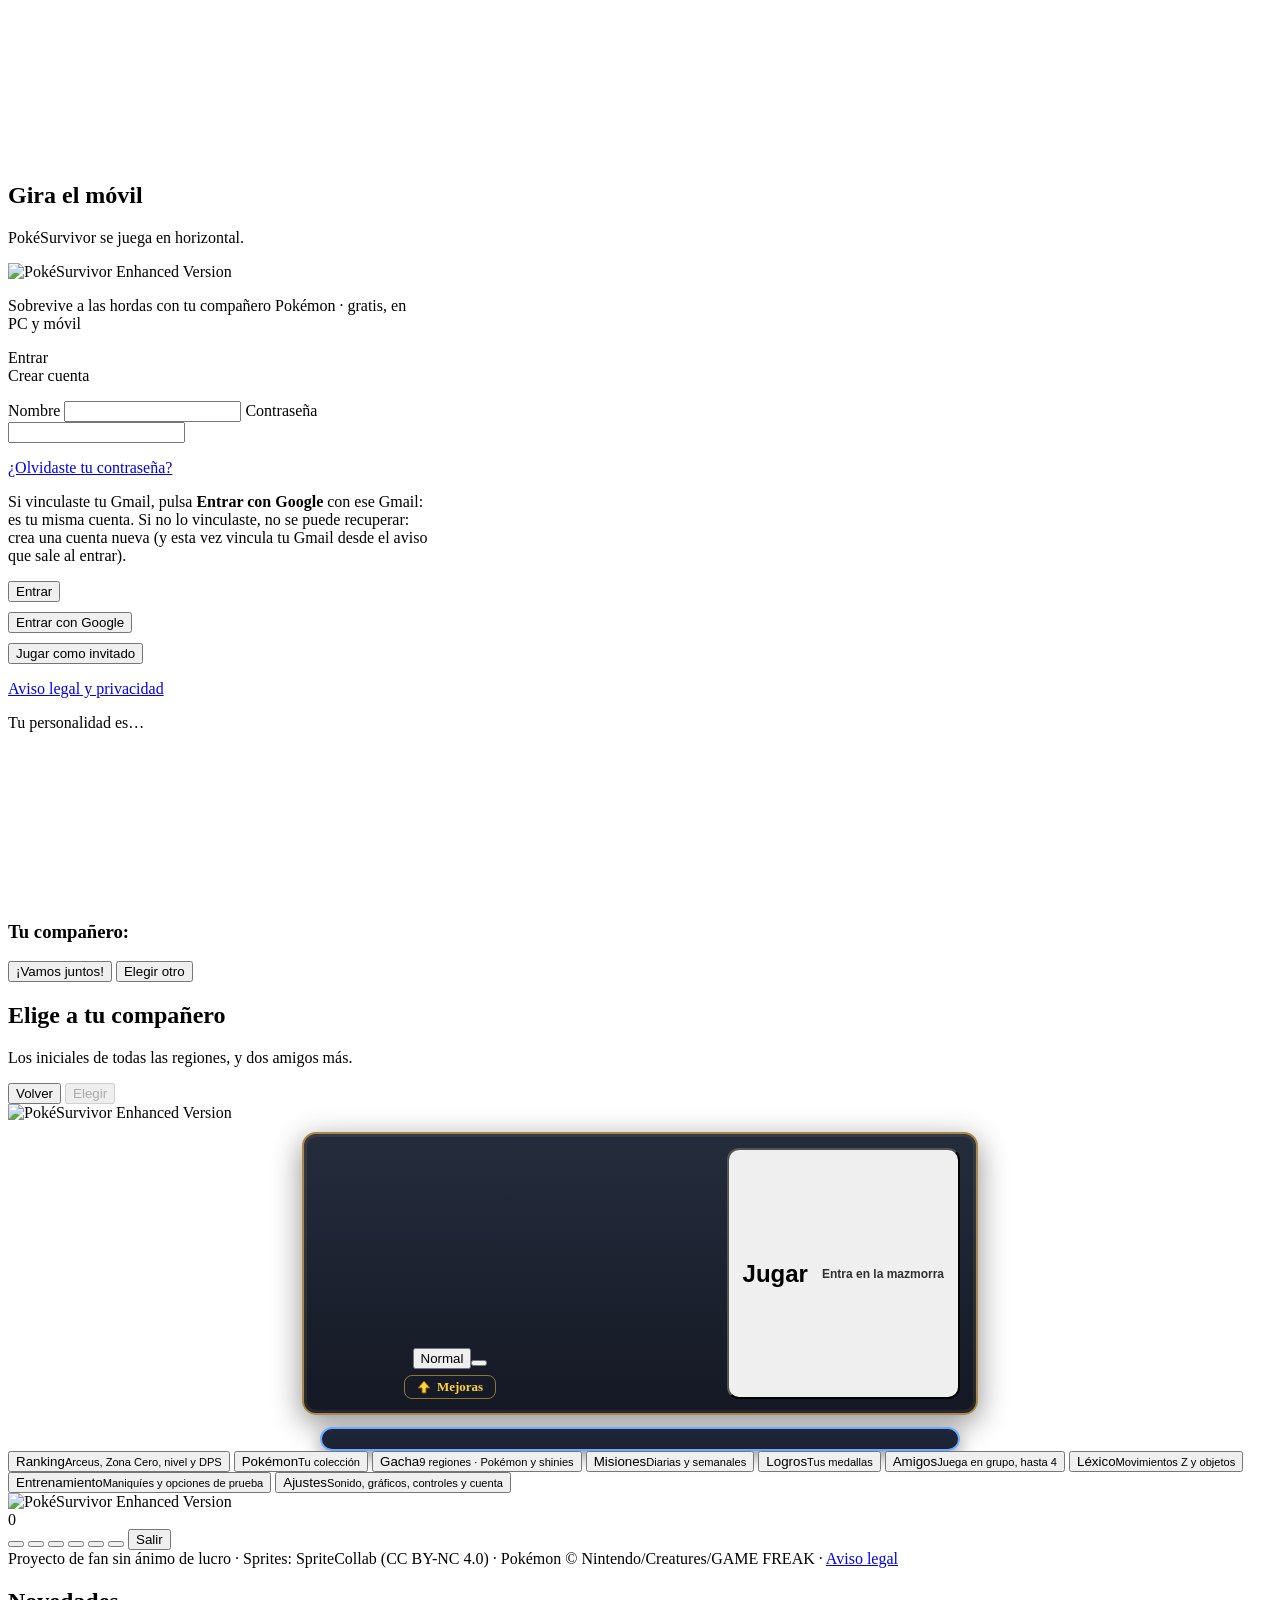
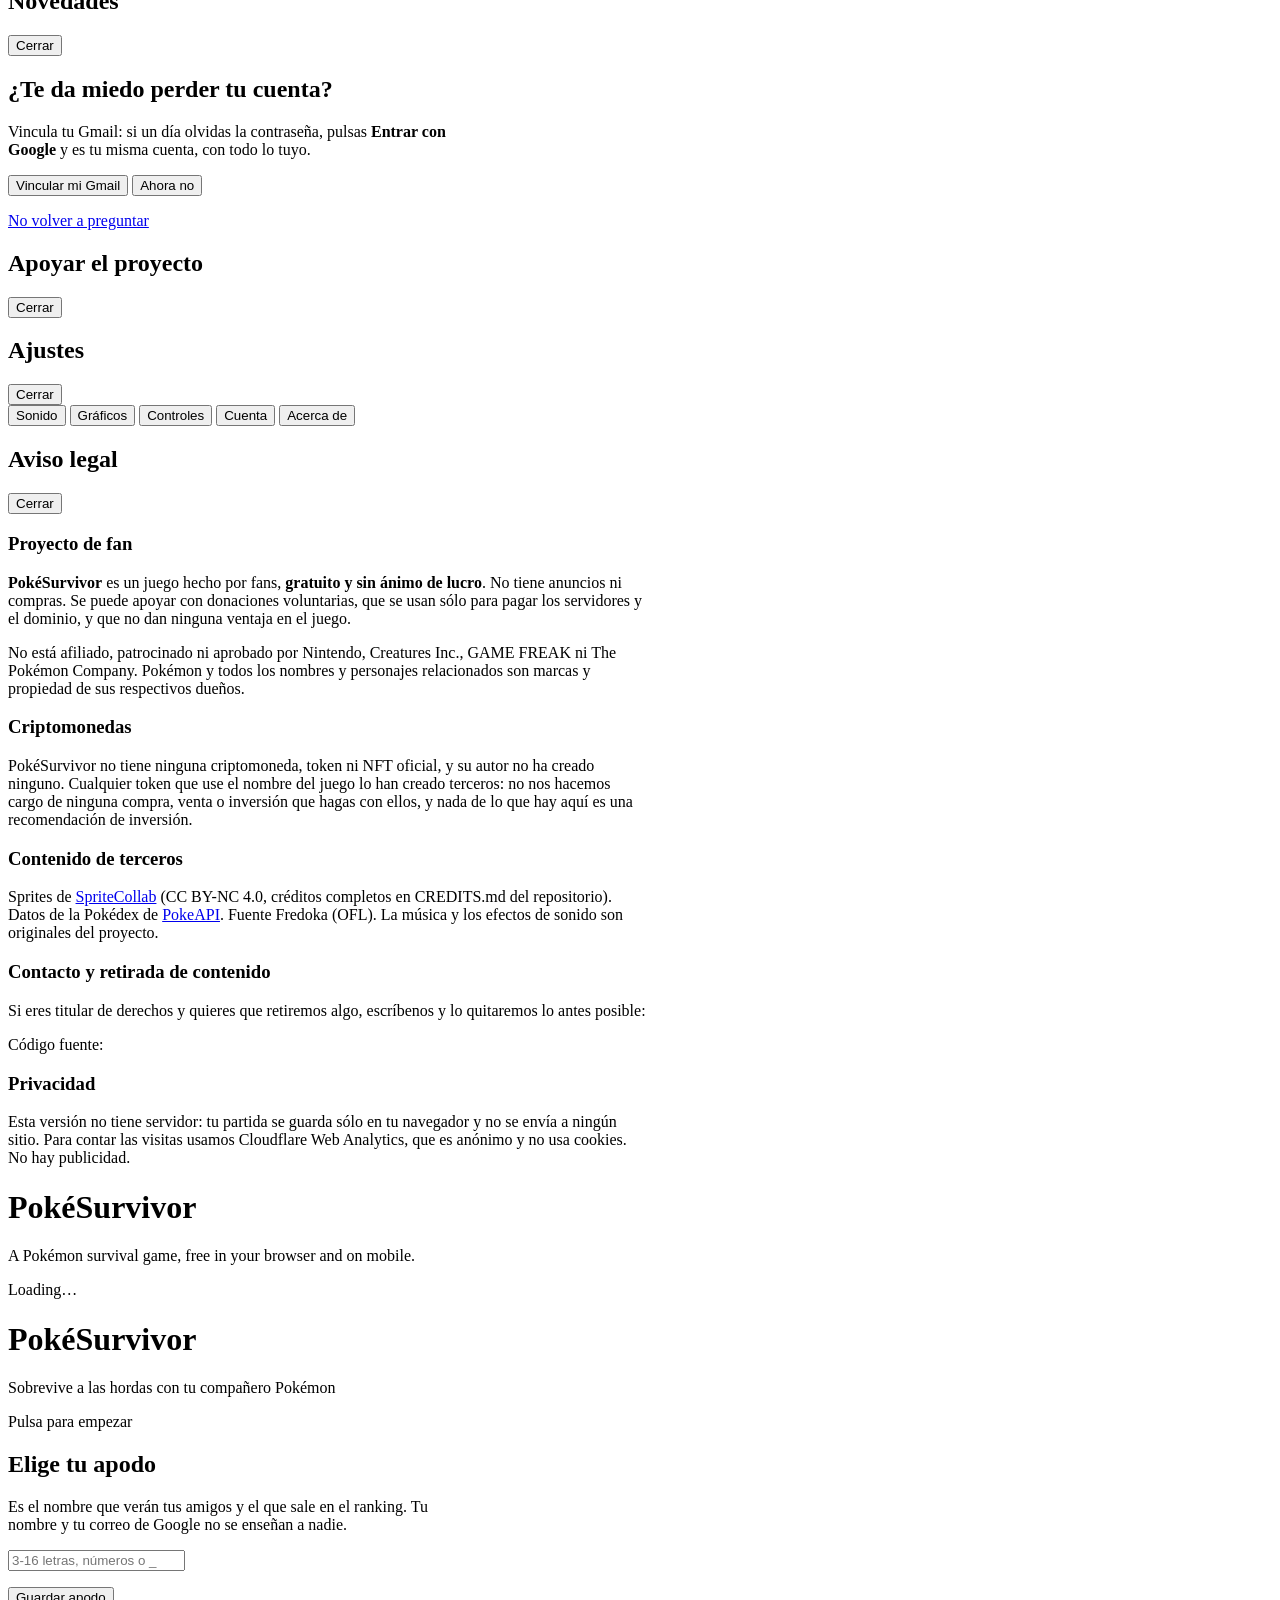
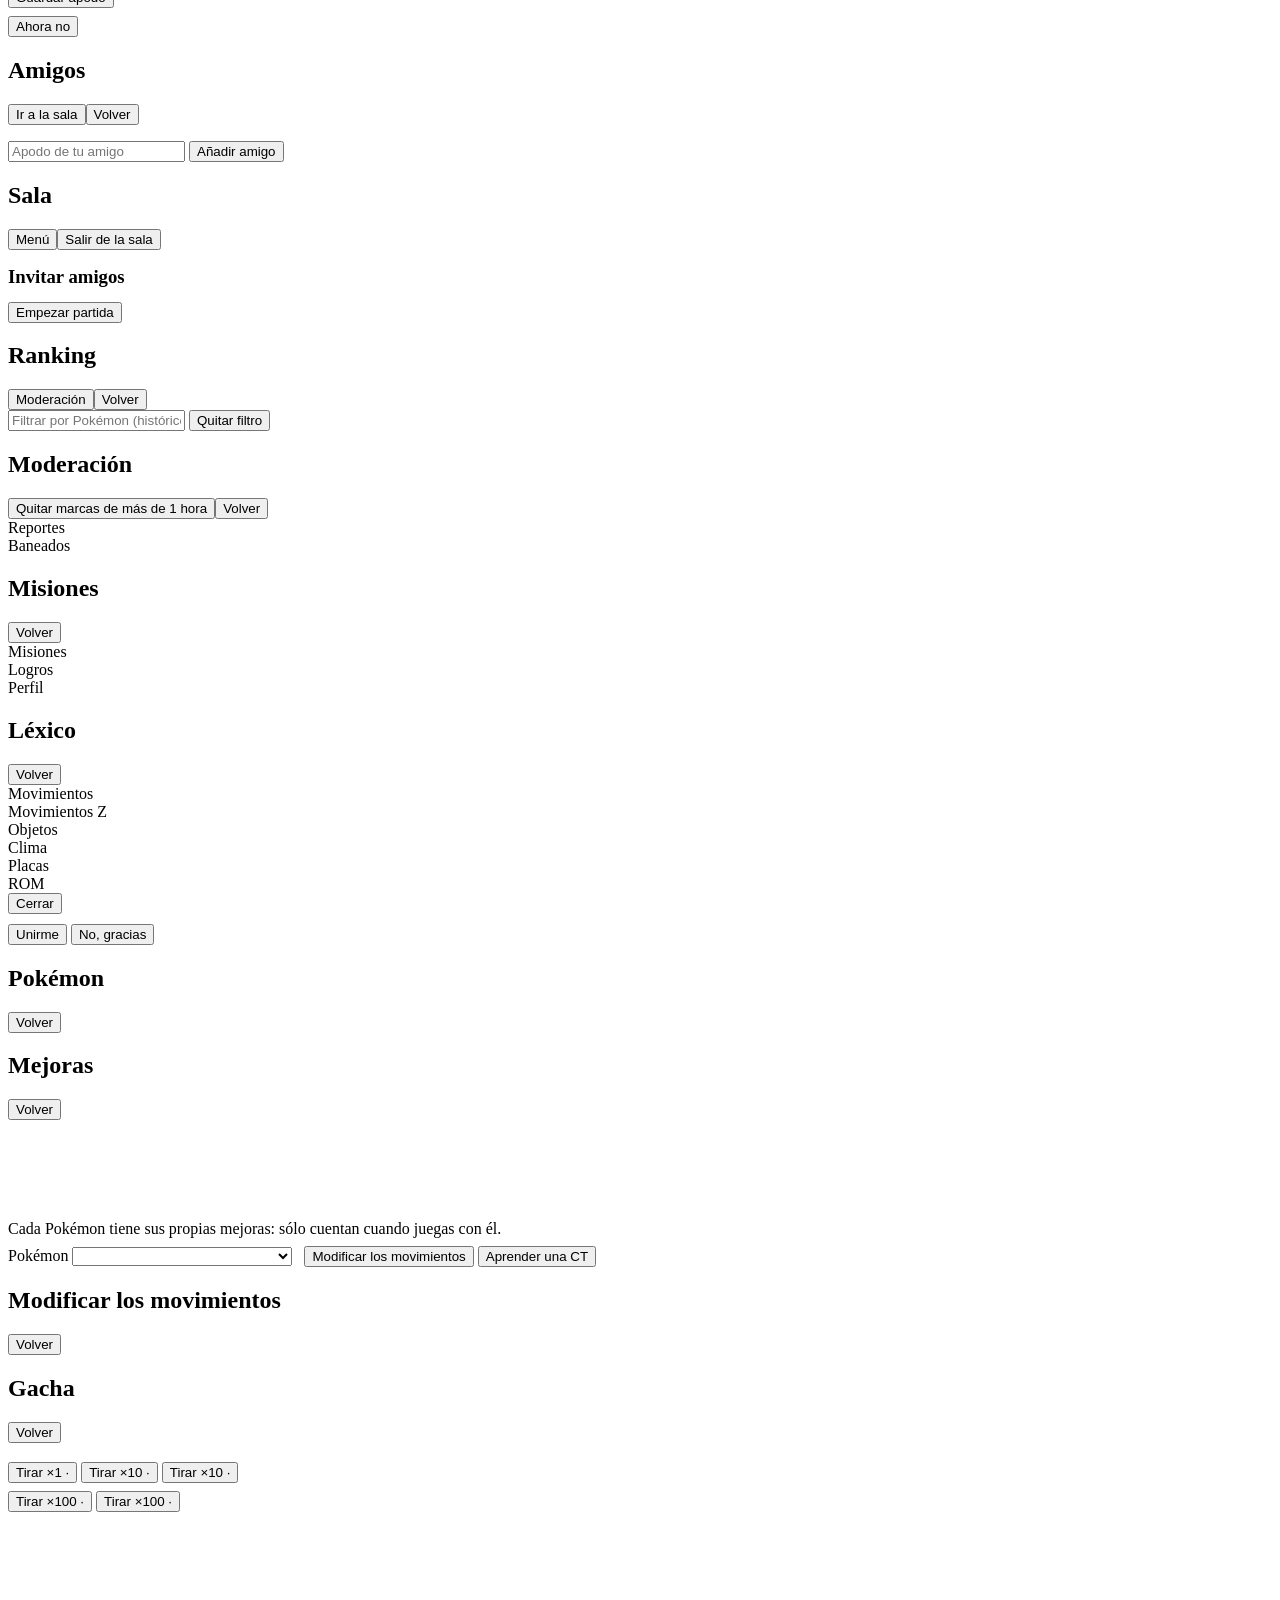
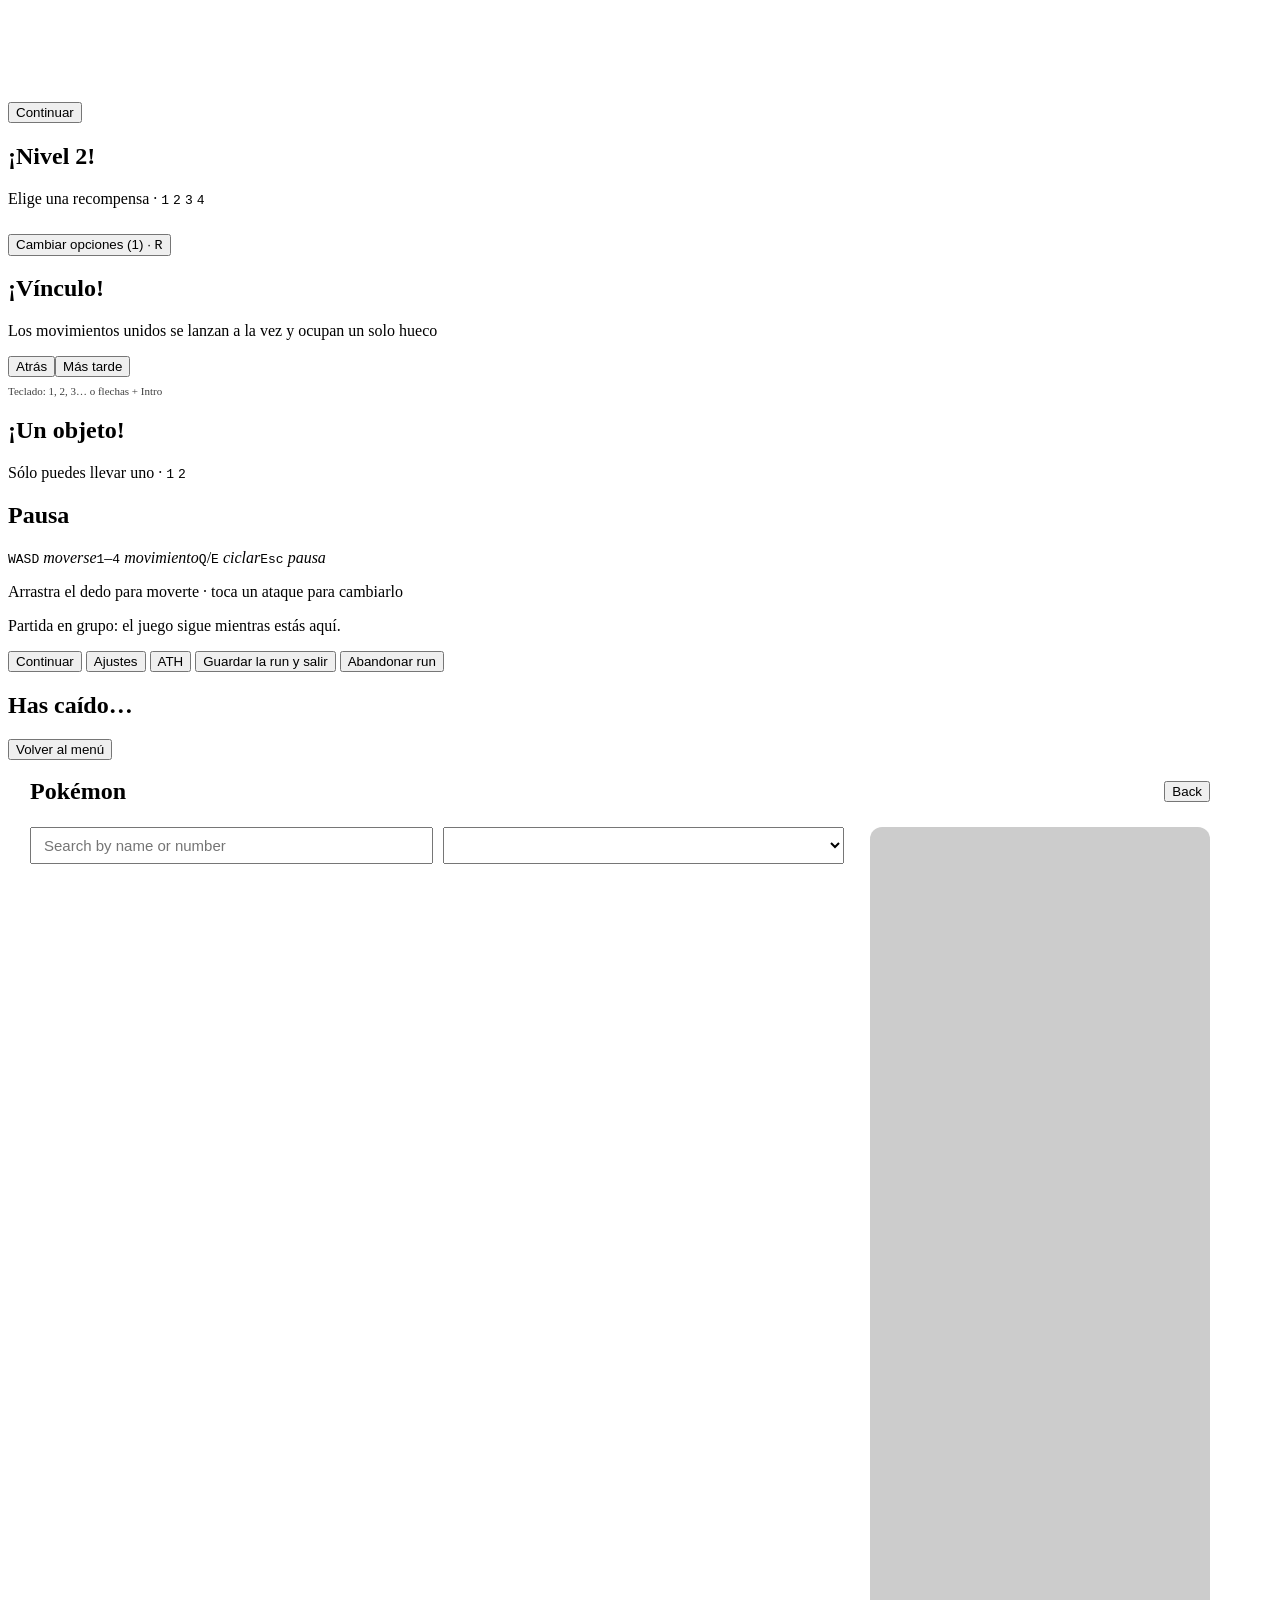
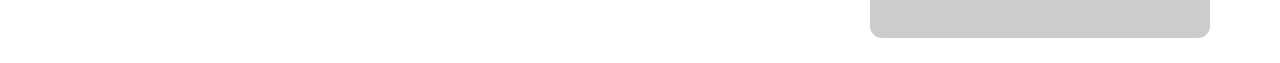
==== commit 09221595: "for-original: keep the original repo's own gacha look (drop the Black 2 / White 2 restyle) Co-Author" ====
--- a/for-original/index.html
+++ b/for-original/index.html
@@ -698,7 +698,7 @@
 <script defer src="js/creation-rift.js?v=1"></script>
 <script defer src="js/giratina-void.js?v=1"></script>
 <script defer src="js/wild-voice.js?v=3"></script>
-<script defer src="js/wild-life.js?v=5"></script>
+<script defer src="js/wild-life.js?v=6"></script>
 <script defer src="js/player-voice.js?v=1"></script>
 <script defer src="js/quality.js?v=4"></script>
 <script defer src="js/safezone.js?v=4"></script>
@@ -715,7 +715,6 @@
 <script defer src="js/roamers.js?v=8"></script>
 <script defer src="js/birth-island.js?v=1"></script>
 <script defer src="js/gacha-plus.js?v=6"></script>
-<script defer src="js/gacha-bw2.js?v=1"></script>
 <script defer src="js/dex-plus.js?v=4"></script>
 <script defer src="js/dev-console.js?v=1"></script>
 <script defer src="js/start-screen.js?v=2"></script>
